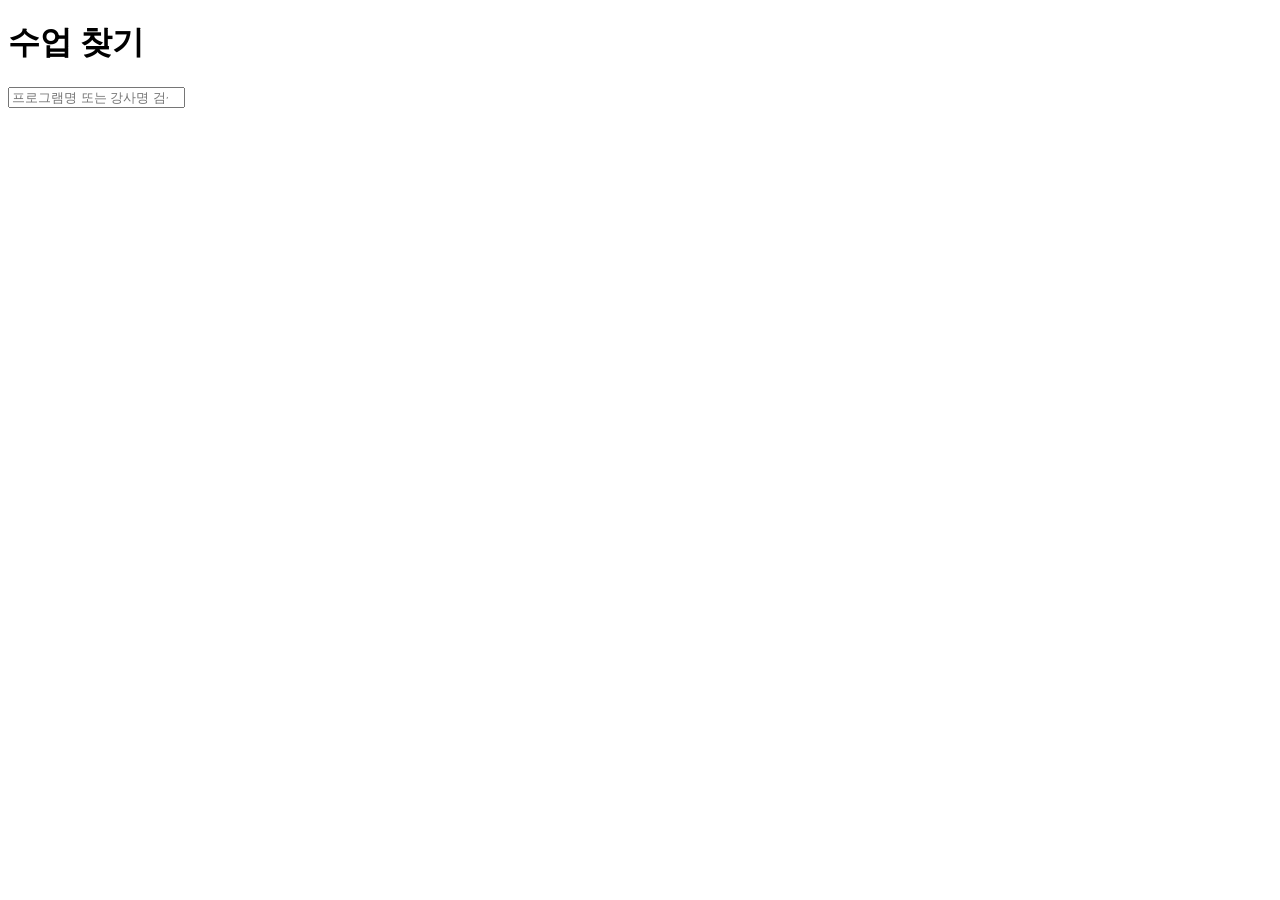
==== src/main/resources/static/index.html @ 7093cc0b "회원·관리자 화면 추가 (정적 HTML+JS) - 회원: 수업 찾기(날짜·종류 필터·검색·예약/대기), 수업 상세, 예약 결과, 로그인·회원가입 - 관리자: 주간 시간표(모바일은 " ====
<!doctype html>
<html lang="ko">
<head>
  <meta charset="utf-8">
  <meta name="viewport" content="width=device-width, initial-scale=1">
  <title>SlotMate — 수업 찾기</title>
  <link rel="icon" href="data:,">
  <link rel="stylesheet" href="/css/app.css">
</head>
<body>
<main class="container">
  <h1 id="greeting">수업 찾기</h1>
  <p class="muted" id="selected-date"></p>

  <div class="toolbar">
    <div class="dates" id="dates" aria-label="날짜 선택"></div>
    <div class="filters">
      <div id="types" role="group" aria-label="프로그램 필터"></div>
      <input class="search" id="keyword" type="search" placeholder="프로그램명 또는 강사명 검색">
    </div>
  </div>

  <div class="summary" id="summary"></div>
  <div class="session-list" id="list"></div>
</main>

<script src="/js/common.js"></script>
<script src="/js/booking.js"></script>
<script src="/js/home.js"></script>
</body>
</html>
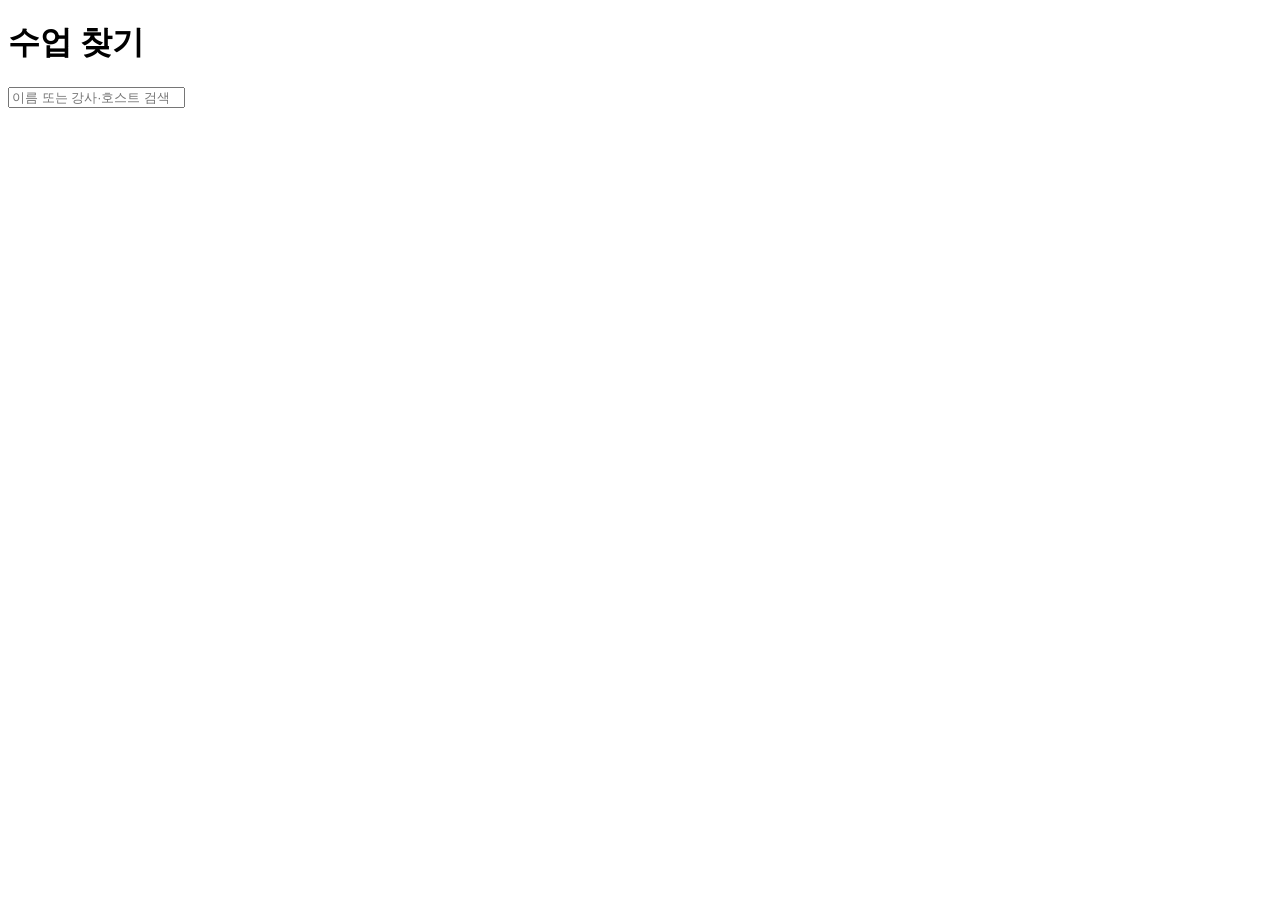
==== commit 978813dd: "카테고리 탭·인원 선택 화면, 원데이클래스·놀거리 데모 데이터 - 회원 홈: 카테고리 탭 + 카테고리별 세부 종류 칩. 최대 인원 2명 이상이면 인원 선택 후 신청(남은 자리 넘으" ====
--- a/src/main/resources/static/index.html
+++ b/src/main/resources/static/index.html
@@ -4,7 +4,11 @@
   <meta charset="utf-8">
   <meta name="viewport" content="width=device-width, initial-scale=1">
   <title>SlotMate — 수업 찾기</title>
-  <link rel="icon" href="data:,">
+  <link rel="icon" href="/icons/icon.svg" type="image/svg+xml">
+  <link rel="manifest" href="/manifest.json">
+  <meta name="theme-color" content="#2952cc">
+  <link rel="apple-touch-icon" href="/icons/apple-touch-icon.png">
+  <meta name="apple-mobile-web-app-title" content="SlotMate">
   <link rel="stylesheet" href="/css/app.css">
 </head>
 <body>
@@ -14,9 +18,10 @@
 
   <div class="toolbar">
     <div class="dates" id="dates" aria-label="날짜 선택"></div>
+    <div class="cat-tabs" id="categories" role="tablist" aria-label="카테고리"></div>
     <div class="filters">
       <div id="types" role="group" aria-label="프로그램 필터"></div>
-      <input class="search" id="keyword" type="search" placeholder="프로그램명 또는 강사명 검색">
+      <input class="search" id="keyword" type="search" placeholder="이름 또는 강사·호스트 검색">
     </div>
   </div>
 
